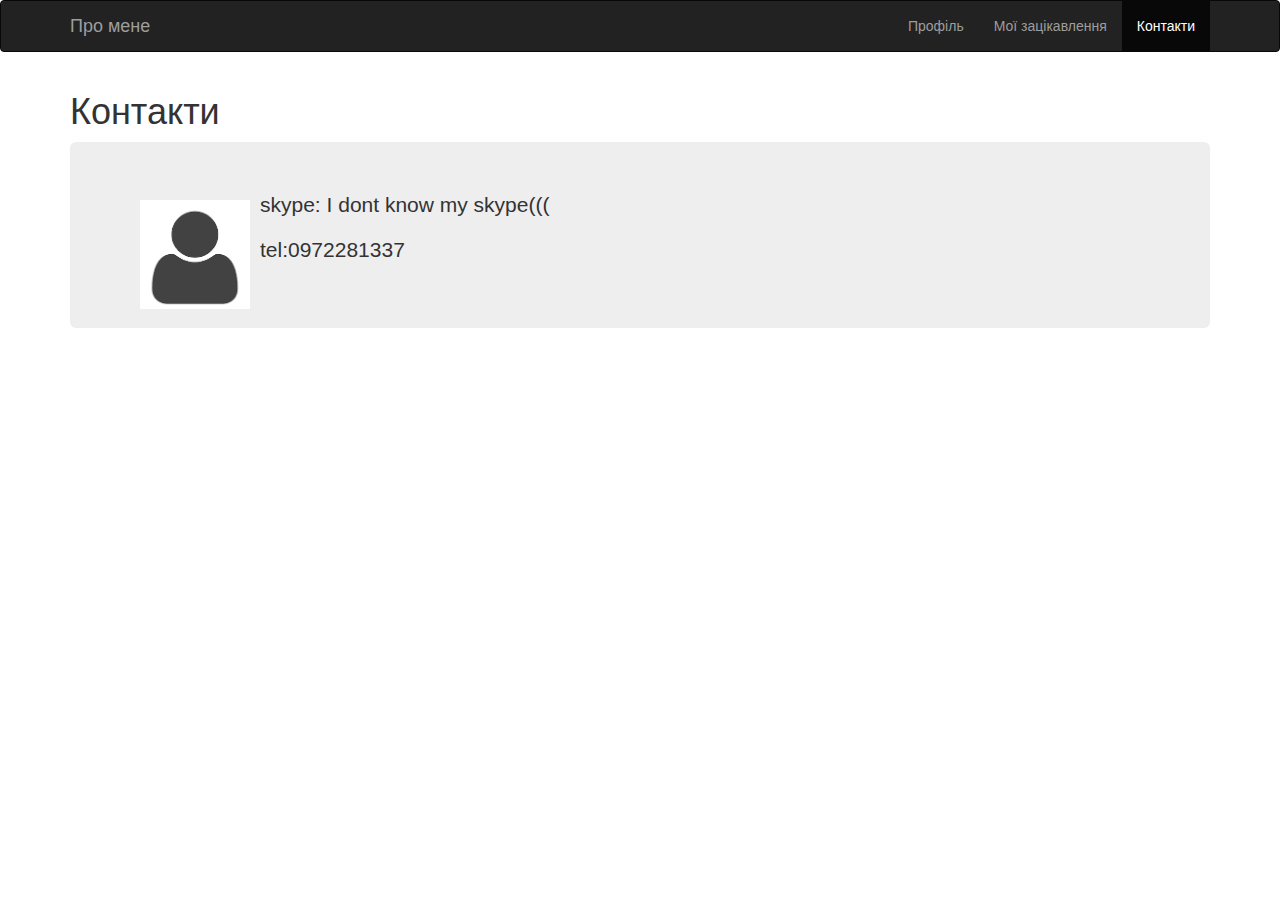
==== contakt.html @ db4c55ea "first commit" ====
<!DOCTYPE html>
<html lang="en">
<head>
<border>
  <table border="1">
  <meta charset="UTF-8">
  <meta name="viewport" content="width=device-width, initial-scale=1.0">
  <meta http-equiv="X-UA-Compatible" content="ie=edge">
  <title>Homework</title>
  <link rel="stylesheet" href="style.css">
  <link rel="stylesheet" href="https://maxcdn.bootstrapcdn.com/bootstrap/3.3.7/css/bootstrap.min.css">

  <!-- jQuery library -->
  <script src="https://ajax.googleapis.com/ajax/libs/jquery/3.1.1/jquery.min.js"></script>

  <!-- Latest compiled JavaScript -->
  <script src="https://maxcdn.bootstrapcdn.com/bootstrap/3.3.7/js/bootstrap.min.js"></script>
</head>
<body>
      <nav class="navbar navbar-inverse"> <!-- .navbar-default -->
        <div class="container"> <!-- .container-fluid -->
          <div class="navbar-header">
            <button type="button" class="navbar-toggle" data-toggle="collapse" data-target="#myNavbar">
              <span class="icon-bar"></span>
              <span class="icon-bar"></span>
              <span class="icon-bar"></span>
            </button>
        <a class="navbar-brand" href="profile.html">Про мене</a>
      </div>
      <div class="collapse navbar-collapse" id="myNavbar">
        <ul class="nav navbar-nav navbar-right">
          <li><a href="profile.html">Профіль</a></li>
          <li><a href="my interres.html">Мої зацікавлення</a></li>
          <li class="active"><a href="contakt.html">Контакти</a></li>
        </ul>
      </div>
    </div>
  </nav>
<div class="container">
  <h1>Контакти</h1>
  <div class="jumbotron">
    <img src="./images/lol.png" height="130" width="130">
    <p>skype: I dont know my skype(((</p>
    <p>tel:0972281337</p>
  </div>
</body>
</html>
---- style.css ----
span {
  width: 50%;
  height: 50%;
}
div.image_gallery {
    margin: 0 auto;
    width: 1000px;
    text-align: center;
    max-width: 90%;
    min-width: 500px;
}
img {
    float: left;
    max-width: 31%;

    padding: 1%;
}
@media screen and (max-width: 768px) {
    div.image_gallery {
        min-width: 320px;
    }
    img {
        max-width: 48%;
        height: auto;
        padding: 1%;
    }
}
@media screen and (max-width: 480px) {
    div.image_gallery {
        width: 320px;
        min-width: 320px;
    }
    img {
        max-width: 98%;
        height: auto;
        padding: 1%;
    }
}
.container-3 {
  
}
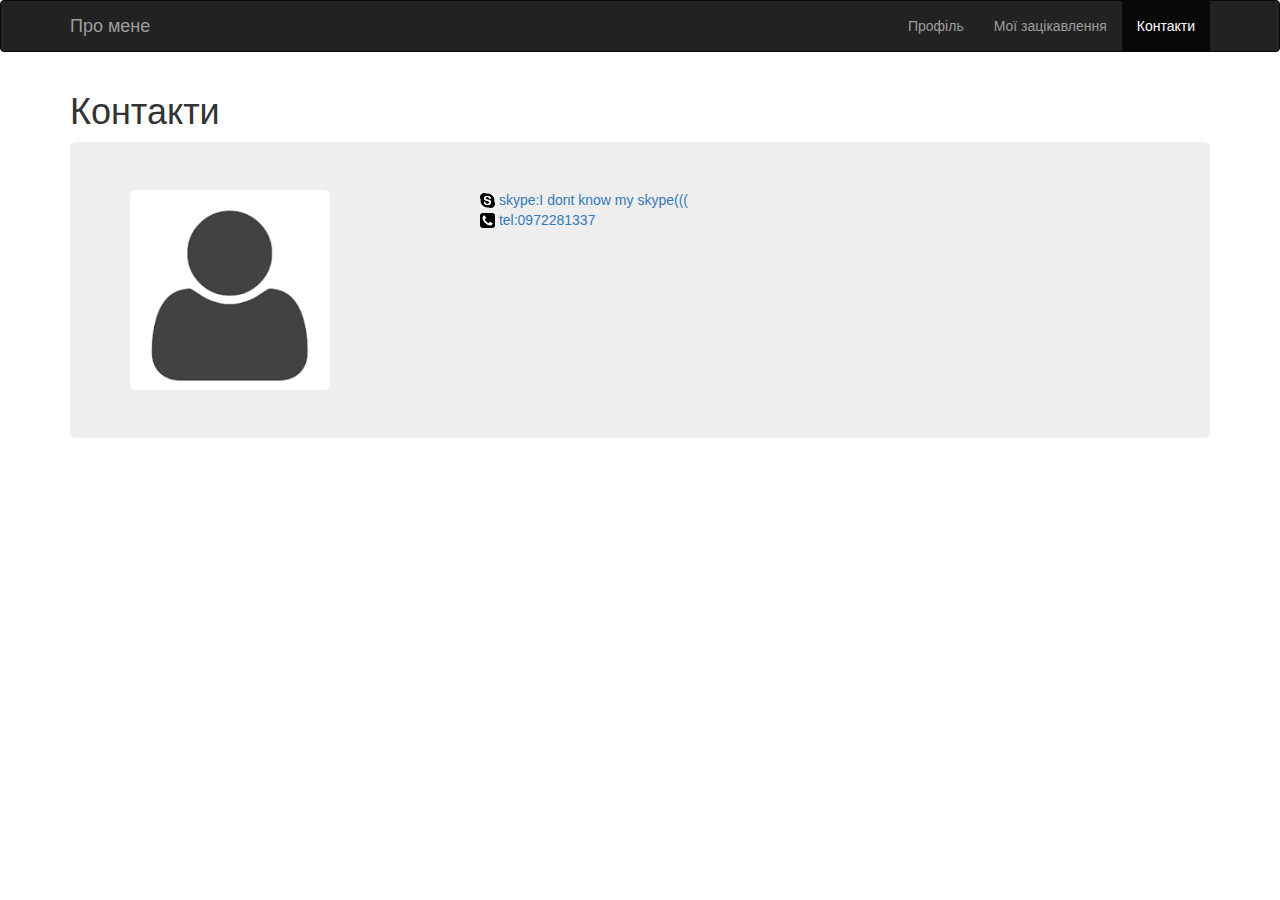
==== commit 92b71aaa: "'***'" ====
--- a/contakt.html
+++ b/contakt.html
@@ -7,7 +7,6 @@
   <meta name="viewport" content="width=device-width, initial-scale=1.0">
   <meta http-equiv="X-UA-Compatible" content="ie=edge">
   <title>Homework</title>
-  <link rel="stylesheet" href="style.css">
   <link rel="stylesheet" href="https://maxcdn.bootstrapcdn.com/bootstrap/3.3.7/css/bootstrap.min.css">
 
   <!-- jQuery library -->
@@ -39,9 +38,16 @@
 <div class="container">
   <h1>Контакти</h1>
   <div class="jumbotron">
-    <img src="./images/lol.png" height="130" width="130">
-    <p>skype: I dont know my skype(((</p>
-    <p>tel:0972281337</p>
+    <div class="row">
+      <div class="col-md-4 col-sm-4 col-xs-12">
+    <img src="./images/lol.png" class="img-rounded img-responsive" height="200" width="200">
+  </div>
+  <div class="col-md-8 col-sm-8 col-xs-12">
+    <img src="./images/xex.png" width="15" height="15">  
+    <a class="lol">skype:I dont know my skype(((</a>
+    <br>
+    <img src="./images/xx.png" width="15" height="15">
+    <a class="kek">tel:0972281337</a>
   </div>
 </body>
 </html>
